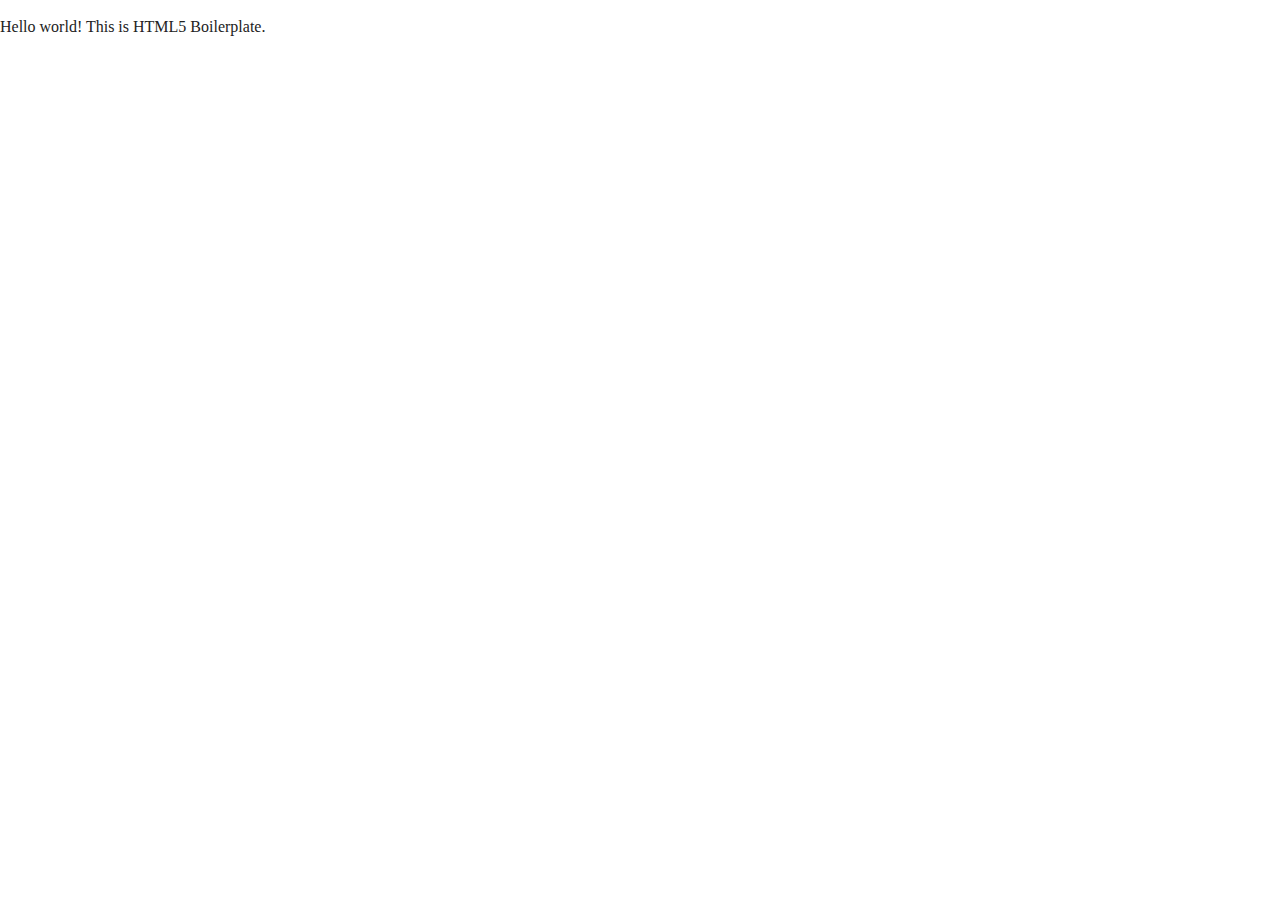
==== CV/index.html @ b78410c6 "Start" ====
<!doctype html>
<html class="no-js" lang="">

<head>
  <meta charset="utf-8">
  <title></title>
  <meta name="description" content="">
  <meta name="viewport" content="width=device-width, initial-scale=1">

  <meta property="og:title" content="">
  <meta property="og:type" content="">
  <meta property="og:url" content="">
  <meta property="og:image" content="">

  <link rel="manifest" href="site.webmanifest">
  <link rel="apple-touch-icon" href="icon.png">
  <!-- Place favicon.ico in the root directory -->

  <link rel="stylesheet" href="css/normalize.css">
  <link rel="stylesheet" href="css/main.css">

  <meta name="theme-color" content="#fafafa">
</head>

<body>

  <!-- Add your site or application content here -->
  <p>Hello world! This is HTML5 Boilerplate.</p>
  <script src="js/vendor/modernizr-3.11.2.min.js"></script>
  <script src="js/plugins.js"></script>
  <script src="js/main.js"></script>

  <!-- Google Analytics: change UA-XXXXX-Y to be your site's ID. -->
  <script>
    window.ga = function () { ga.q.push(arguments) }; ga.q = []; ga.l = +new Date;
    ga('create', 'UA-XXXXX-Y', 'auto'); ga('set', 'anonymizeIp', true); ga('set', 'transport', 'beacon'); ga('send', 'pageview')
  </script>
  <script src="https://www.google-analytics.com/analytics.js" async></script>
</body>

</html>
---- CV/css/main.css ----
/*! HTML5 Boilerplate v8.0.0 | MIT License | https://html5boilerplate.com/ */

/* main.css 2.1.0 | MIT License | https://github.com/h5bp/main.css#readme */
/*
 * What follows is the result of much research on cross-browser styling.
 * Credit left inline and big thanks to Nicolas Gallagher, Jonathan Neal,
 * Kroc Camen, and the H5BP dev community and team.
 */

/* ==========================================================================
   Base styles: opinionated defaults
   ========================================================================== */

html {
  color: #222;
  font-size: 1em;
  line-height: 1.4;
}

/*
 * Remove text-shadow in selection highlight:
 * https://twitter.com/miketaylr/status/12228805301
 *
 * Vendor-prefixed and regular ::selection selectors cannot be combined:
 * https://stackoverflow.com/a/16982510/7133471
 *
 * Customize the background color to match your design.
 */

::-moz-selection {
  background: #b3d4fc;
  text-shadow: none;
}

::selection {
  background: #b3d4fc;
  text-shadow: none;
}

/*
 * A better looking default horizontal rule
 */

hr {
  display: block;
  height: 1px;
  border: 0;
  border-top: 1px solid #ccc;
  margin: 1em 0;
  padding: 0;
}

/*
 * Remove the gap between audio, canvas, iframes,
 * images, videos and the bottom of their containers:
 * https://github.com/h5bp/html5-boilerplate/issues/440
 */

audio,
canvas,
iframe,
img,
svg,
video {
  vertical-align: middle;
}

/*
 * Remove default fieldset styles.
 */

fieldset {
  border: 0;
  margin: 0;
  padding: 0;
}

/*
 * Allow only vertical resizing of textareas.
 */

textarea {
  resize: vertical;
}

/* ==========================================================================
   Author's custom styles
   ========================================================================== */

/* ==========================================================================
   Helper classes
   ========================================================================== */

/*
 * Hide visually and from screen readers
 */

.hidden,
[hidden] {
  display: none !important;
}

/*
 * Hide only visually, but have it available for screen readers:
 * https://snook.ca/archives/html_and_css/hiding-content-for-accessibility
 *
 * 1. For long content, line feeds are not interpreted as spaces and small width
 *    causes content to wrap 1 word per line:
 *    https://medium.com/@jessebeach/beware-smushed-off-screen-accessible-text-5952a4c2cbfe
 */

.sr-only {
  border: 0;
  clip: rect(0, 0, 0, 0);
  height: 1px;
  margin: -1px;
  overflow: hidden;
  padding: 0;
  position: absolute;
  white-space: nowrap;
  width: 1px;
  /* 1 */
}

/*
 * Extends the .sr-only class to allow the element
 * to be focusable when navigated to via the keyboard:
 * https://www.drupal.org/node/897638
 */

.sr-only.focusable:active,
.sr-only.focusable:focus {
  clip: auto;
  height: auto;
  margin: 0;
  overflow: visible;
  position: static;
  white-space: inherit;
  width: auto;
}

/*
 * Hide visually and from screen readers, but maintain layout
 */

.invisible {
  visibility: hidden;
}

/*
 * Clearfix: contain floats
 *
 * For modern browsers
 * 1. The space content is one way to avoid an Opera bug when the
 *    `contenteditable` attribute is included anywhere else in the document.
 *    Otherwise it causes space to appear at the top and bottom of elements
 *    that receive the `clearfix` class.
 * 2. The use of `table` rather than `block` is only necessary if using
 *    `:before` to contain the top-margins of child elements.
 */

.clearfix::before,
.clearfix::after {
  content: " ";
  display: table;
}

.clearfix::after {
  clear: both;
}

/* ==========================================================================
   EXAMPLE Media Queries for Responsive Design.
   These examples override the primary ('mobile first') styles.
   Modify as content requires.
   ========================================================================== */

@media only screen and (min-width: 35em) {
  /* Style adjustments for viewports that meet the condition */
}

@media print,
  (-webkit-min-device-pixel-ratio: 1.25),
  (min-resolution: 1.25dppx),
  (min-resolution: 120dpi) {
  /* Style adjustments for high resolution devices */
}

/* ==========================================================================
   Print styles.
   Inlined to avoid the additional HTTP request:
   https://www.phpied.com/delay-loading-your-print-css/
   ========================================================================== */

@media print {
  *,
  *::before,
  *::after {
    background: #fff !important;
    color: #000 !important;
    /* Black prints faster */
    box-shadow: none !important;
    text-shadow: none !important;
  }

  a,
  a:visited {
    text-decoration: underline;
  }

  a[href]::after {
    content: " (" attr(href) ")";
  }

  abbr[title]::after {
    content: " (" attr(title) ")";
  }

  /*
   * Don't show links that are fragment identifiers,
   * or use the `javascript:` pseudo protocol
   */
  a[href^="#"]::after,
  a[href^="javascript:"]::after {
    content: "";
  }

  pre {
    white-space: pre-wrap !important;
  }

  pre,
  blockquote {
    border: 1px solid #999;
    page-break-inside: avoid;
  }

  /*
   * Printing Tables:
   * https://web.archive.org/web/20180815150934/http://css-discuss.incutio.com/wiki/Printing_Tables
   */
  thead {
    display: table-header-group;
  }

  tr,
  img {
    page-break-inside: avoid;
  }

  p,
  h2,
  h3 {
    orphans: 3;
    widows: 3;
  }

  h2,
  h3 {
    page-break-after: avoid;
  }
}
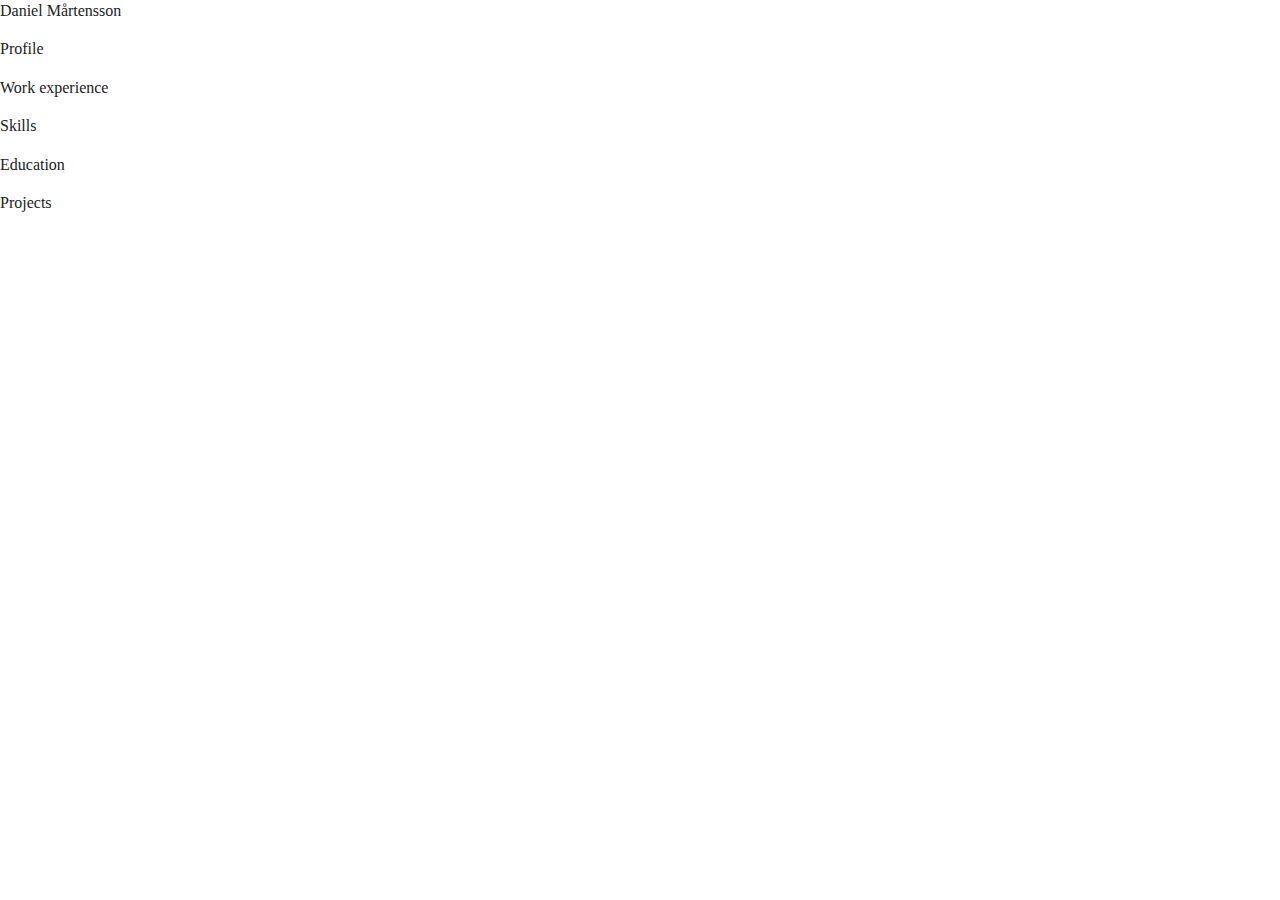
==== commit 0dd8ce29: "Changes 1" ====
--- a/CV/index.html
+++ b/CV/index.html
@@ -1,10 +1,10 @@
 <!doctype html>
-<html class="no-js" lang="">
+<html class="no-js" lang="en">
 
 <head>
   <meta charset="utf-8">
   <title></title>
-  <meta name="description" content="">
+  <meta name="Daniels CV" content="">
   <meta name="viewport" content="width=device-width, initial-scale=1">
 
   <meta property="og:title" content="">
@@ -25,7 +25,12 @@
 <body>
 
   <!-- Add your site or application content here -->
-  <p>Hello world! This is HTML5 Boilerplate.</p>
+  <header>Daniel Mårtensson</header>
+  <p>Profile</p>
+  <p>Work experience</p>
+  <p>Skills</p>
+  <p>Education</p>
+  <p>Projects</p>
   <script src="js/vendor/modernizr-3.11.2.min.js"></script>
   <script src="js/plugins.js"></script>
   <script src="js/main.js"></script>
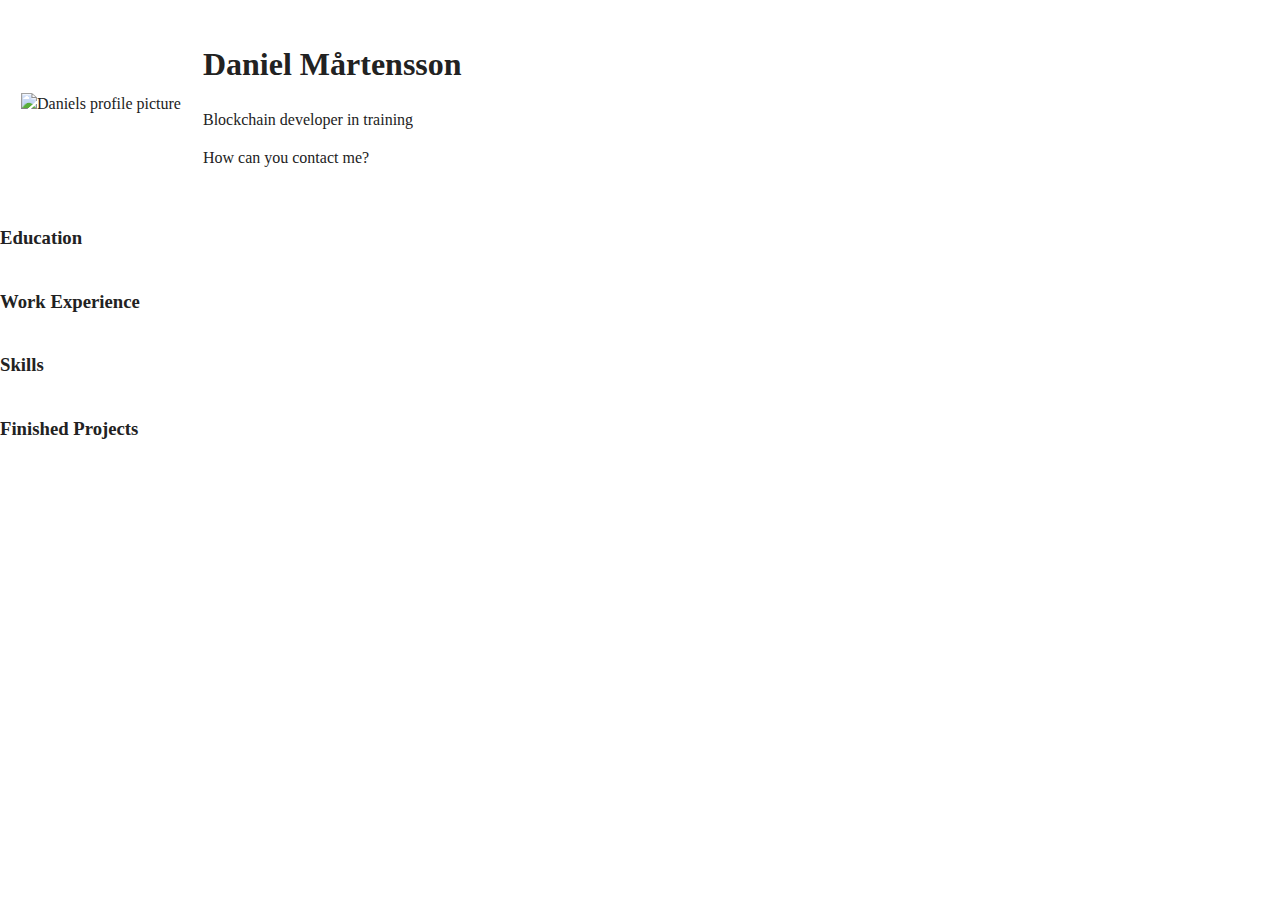
==== commit 2896818f: "Changes 2" ====
--- a/CV/index.html
+++ b/CV/index.html
@@ -1,46 +1,65 @@
 <!doctype html>
 <html class="no-js" lang="en">
 
-<head>
-  <meta charset="utf-8">
-  <title></title>
-  <meta name="Daniels CV" content="">
-  <meta name="viewport" content="width=device-width, initial-scale=1">
-
-  <meta property="og:title" content="">
-  <meta property="og:type" content="">
-  <meta property="og:url" content="">
-  <meta property="og:image" content="">
-
-  <link rel="manifest" href="site.webmanifest">
-  <link rel="apple-touch-icon" href="icon.png">
-  <!-- Place favicon.ico in the root directory -->
-
-  <link rel="stylesheet" href="css/normalize.css">
-  <link rel="stylesheet" href="css/main.css">
-
-  <meta name="theme-color" content="#fafafa">
-</head>
-
-<body>
-
-  <!-- Add your site or application content here -->
-  <header>Daniel Mårtensson</header>
-  <p>Profile</p>
-  <p>Work experience</p>
-  <p>Skills</p>
-  <p>Education</p>
-  <p>Projects</p>
+  <head>
+    <meta charset="utf-8">
+    <title>Daniels CV</title>
+    <meta name="" content="">
+    <meta name="viewport" content="width=device-width, initial-scale=1">
+  
+    <meta property="og:title" content="">
+    <meta property="og:type" content="">
+    <meta property="og:url" content="">
+    <meta property="og:image" content="">
+  
+    <link rel="manifest" href="site.webmanifest">
+    <link rel="apple-touch-icon" href="icon.png">
+    <!-- Place favicon.ico in the root directory -->
+  
+    <link rel="stylesheet" href="css/normalize.css">
+    <link rel="stylesheet" href="css/main.css">
+  
+    <meta name="theme-color" content="#fafafa">
+  </head>
+  
+  <body>
+    <table cellspacing="20">
+      <tr>
+          <td><img src="CV/img/Jag cirkel.png" alt="Daniels profile picture"></td>
+          <td><h1>Daniel Mårtensson</h1>
+          <p>Blockchain developer in training</p>
+          <p>How can you contact me?</p></td>
+      </tr>
+    </table>
+    
+    <table>
+      <tr>
+        <h3>Education</h3>
+      </tr>  
+    </table>
+  
+    <table>
+      <tr>
+        <h3>Work Experience</h3>
+      </tr>  
+    </table>
+  
+    <table>
+      <tr>
+        <h3>Skills</h3>
+      </tr>  
+    </table>
+  
+    <table>
+      <tr>
+        <h3>Finished Projects</h3>
+      </tr>  
+    </table>
+  
   <script src="js/vendor/modernizr-3.11.2.min.js"></script>
   <script src="js/plugins.js"></script>
   <script src="js/main.js"></script>
 
-  <!-- Google Analytics: change UA-XXXXX-Y to be your site's ID. -->
-  <script>
-    window.ga = function () { ga.q.push(arguments) }; ga.q = []; ga.l = +new Date;
-    ga('create', 'UA-XXXXX-Y', 'auto'); ga('set', 'anonymizeIp', true); ga('set', 'transport', 'beacon'); ga('send', 'pageview')
-  </script>
-  <script src="https://www.google-analytics.com/analytics.js" async></script>
 </body>
 
 </html>
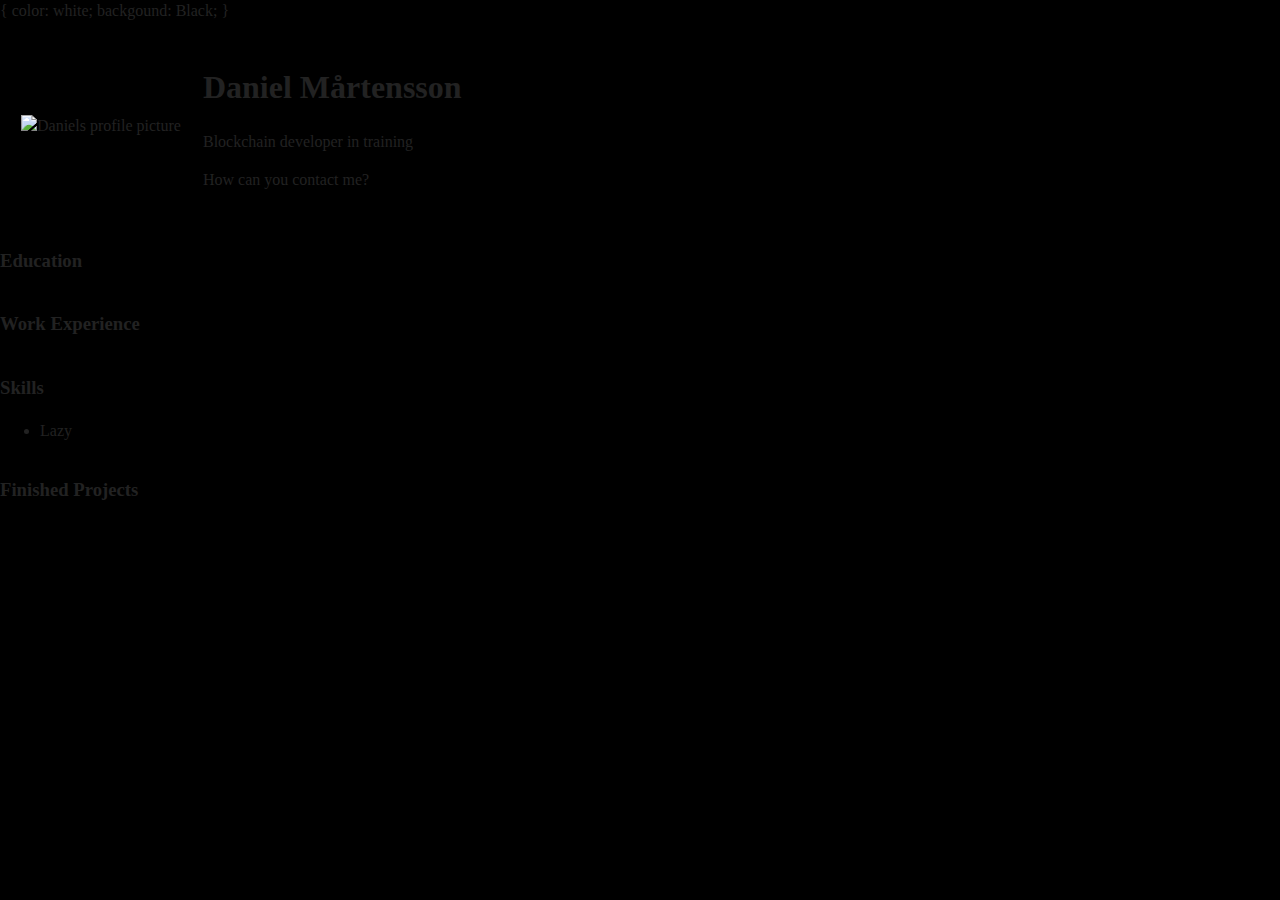
==== commit 933cd4bd: "Nu sket sig allt" ====
--- a/CV/index.html
+++ b/CV/index.html
@@ -22,10 +22,13 @@
     <meta name="theme-color" content="#fafafa">
   </head>
   
-  <body>
+  <body> { 
+    color: white;
+    backgound: Black;      
+    }
     <table cellspacing="20">
       <tr>
-          <td><img src="CV/img/Jag cirkel.png" alt="Daniels profile picture"></td>
+          <td><img src="CV/img/CVbild.png" alt="Daniels profile picture"></td>
           <td><h1>Daniel Mårtensson</h1>
           <p>Blockchain developer in training</p>
           <p>How can you contact me?</p></td>
@@ -47,6 +50,9 @@
     <table>
       <tr>
         <h3>Skills</h3>
+          <ul>
+            <li>Lazy</li>
+          </ul>
       </tr>  
     </table>
   
@@ -56,10 +62,10 @@
       </tr>  
     </table>
   
-  <script src="js/vendor/modernizr-3.11.2.min.js"></script>
-  <script src="js/plugins.js"></script>
-  <script src="js/main.js"></script>
+    <script src="js/vendor/modernizr-3.11.2.min.js"></script>
+    <script src="js/plugins.js"></script>
+    <script src="js/main.js"></script>
 
-</body>
+  </body>
 
 </html>
--- a/CV/css/main.css
+++ b/CV/css/main.css
@@ -28,7 +28,7 @@
  */
 
 ::-moz-selection {
-  background: #b3d4fc;
+  background: black;
   text-shadow: none;
 }
 
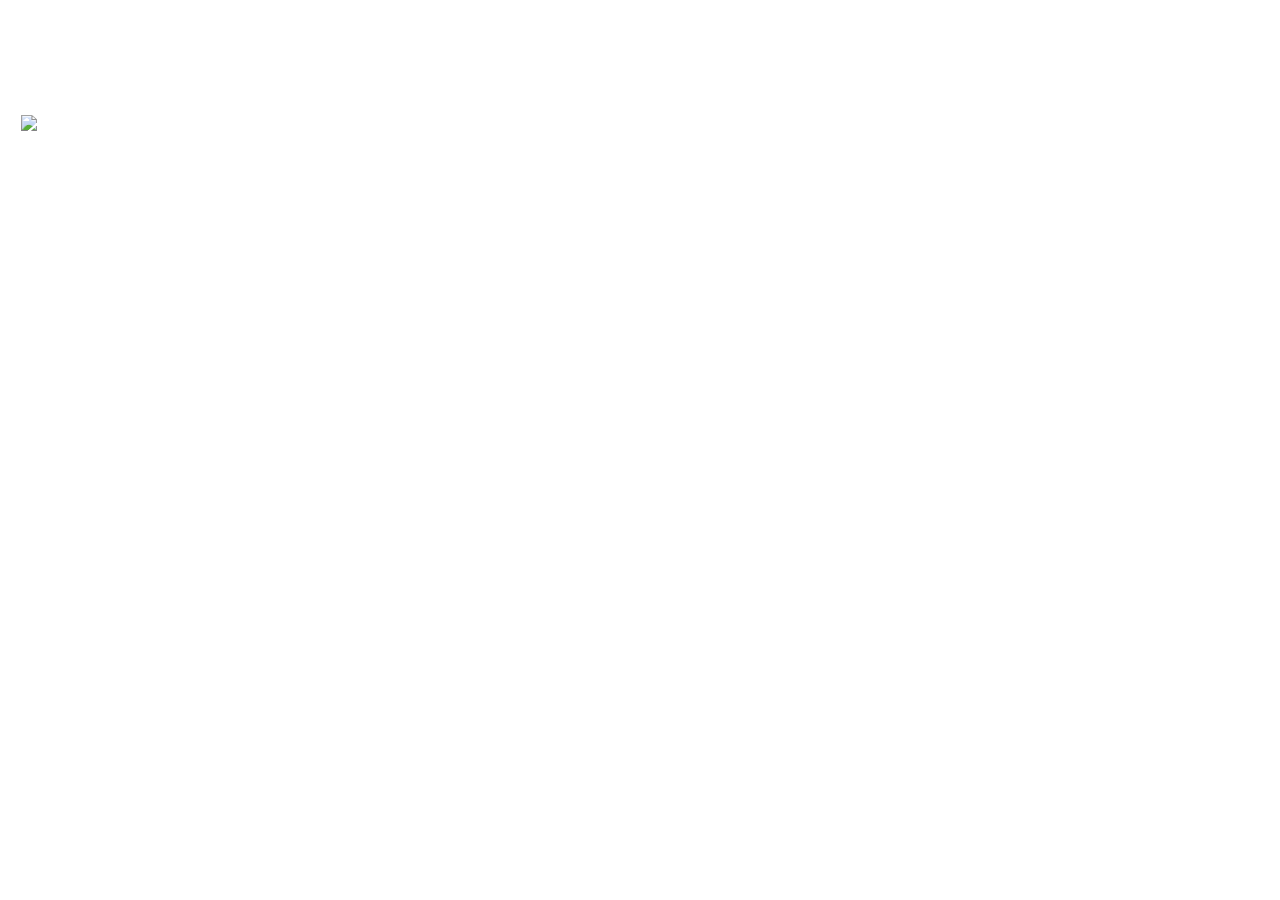
==== commit 908476f8: "igen" ====
--- a/CV/index.html
+++ b/CV/index.html
@@ -28,7 +28,7 @@
     }
     <table cellspacing="20">
       <tr>
-          <td><img src="CV/img/CVbild.png" alt="Daniels profile picture"></td>
+          <td><img src="CV/img/CVbild2.jpg" alt="Daniels profile picture" width="231" height="308"></td>
           <td><h1>Daniel Mårtensson</h1>
           <p>Blockchain developer in training</p>
           <p>How can you contact me?</p></td>
--- a/CV/css/main.css
+++ b/CV/css/main.css
@@ -12,7 +12,7 @@
    ========================================================================== */
 
 html {
-  color: #222;
+  color: rgb(255, 255, 255);
   font-size: 1em;
   line-height: 1.4;
 }
@@ -33,7 +33,7 @@
 }
 
 ::selection {
-  background: #b3d4fc;
+  background: #030303;
   text-shadow: none;
 }
 
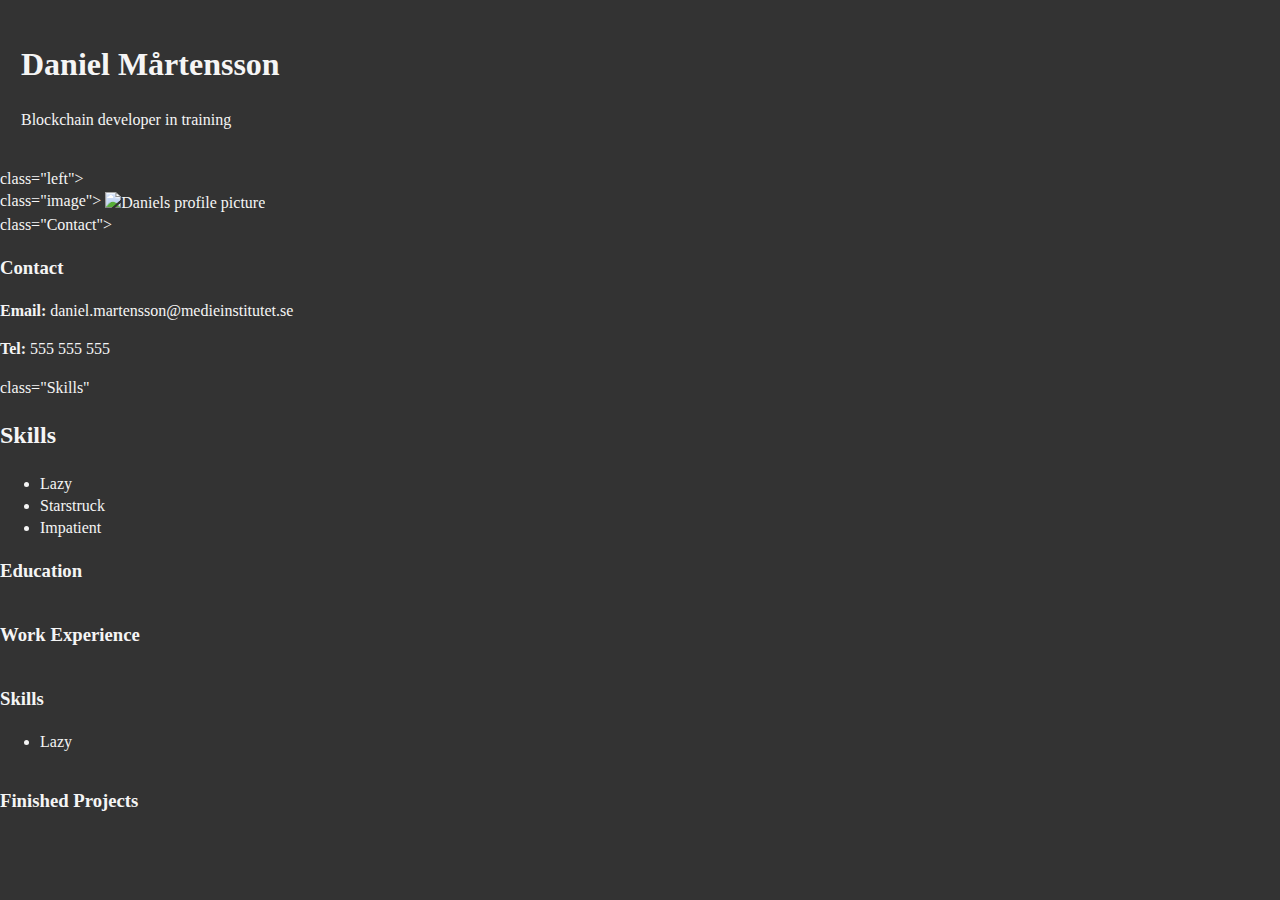
==== commit dc46e2f3: "Changes...a lot" ====
--- a/CV/index.html
+++ b/CV/index.html
@@ -4,6 +4,16 @@
   <head>
     <meta charset="utf-8">
     <title>Daniels CV</title>
+    <style>
+      html {
+        font-size: 22px;        
+      }
+
+      body {
+        background-color: #333;
+        color: whitesmoke;
+      }
+    </style>
     <meta name="" content="">
     <meta name="viewport" content="width=device-width, initial-scale=1">
   
@@ -22,18 +32,34 @@
     <meta name="theme-color" content="#fafafa">
   </head>
   
-  <body> { 
-    color: white;
-    backgound: Black;      
-    }
+  <body> 
     <table cellspacing="20">
-      <tr>
-          <td><img src="CV/img/CVbild2.jpg" alt="Daniels profile picture" width="231" height="308"></td>
+      <tr>          
           <td><h1>Daniel Mårtensson</h1>
           <p>Blockchain developer in training</p>
-          <p>How can you contact me?</p></td>
+          
       </tr>
     </table>
+
+    <div> class="left">
+      <div> class="image">
+        <img src="CV/img/CVbild2.jpg" alt="Daniels profile picture" width="231" height="308">
+      </div>
+        <div> class="Contact">
+            <h3>Contact</h3>
+            <p><b>Email: </b>daniel.martensson@medieinstitutet.se</p>
+            <p><b>Tel: </b>555 555 555</p>
+        </div>
+        <div>class="Skills"
+          <h2>Skills</h2>
+          <ul>
+            <li>Lazy</li>  
+            <li>Starstruck</li>
+            <li>Impatient</li>            
+          </ul>
+        </div>
+    </div>
+    
     
     <table>
       <tr>
--- a/CV/css/main.css
+++ b/CV/css/main.css
@@ -1,15 +1,16 @@
-/*! HTML5 Boilerplate v8.0.0 | MIT License | https://html5boilerplate.com/ */
-
-/* main.css 2.1.0 | MIT License | https://github.com/h5bp/main.css#readme */
-/*
- * What follows is the result of much research on cross-browser styling.
- * Credit left inline and big thanks to Nicolas Gallagher, Jonathan Neal,
- * Kroc Camen, and the H5BP dev community and team.
- */
-
-/* ==========================================================================
-   Base styles: opinionated defaults
-   ========================================================================== */
+.left {
+  position: initial;
+  background-color: #000;
+  padding: 20px;
+}
+.right {
+  position: initial;
+  background-color: #999;
+  padding: 20px;
+}
+.h2 {
+  background-color: red;
+}
 
 html {
   color: rgb(255, 255, 255);
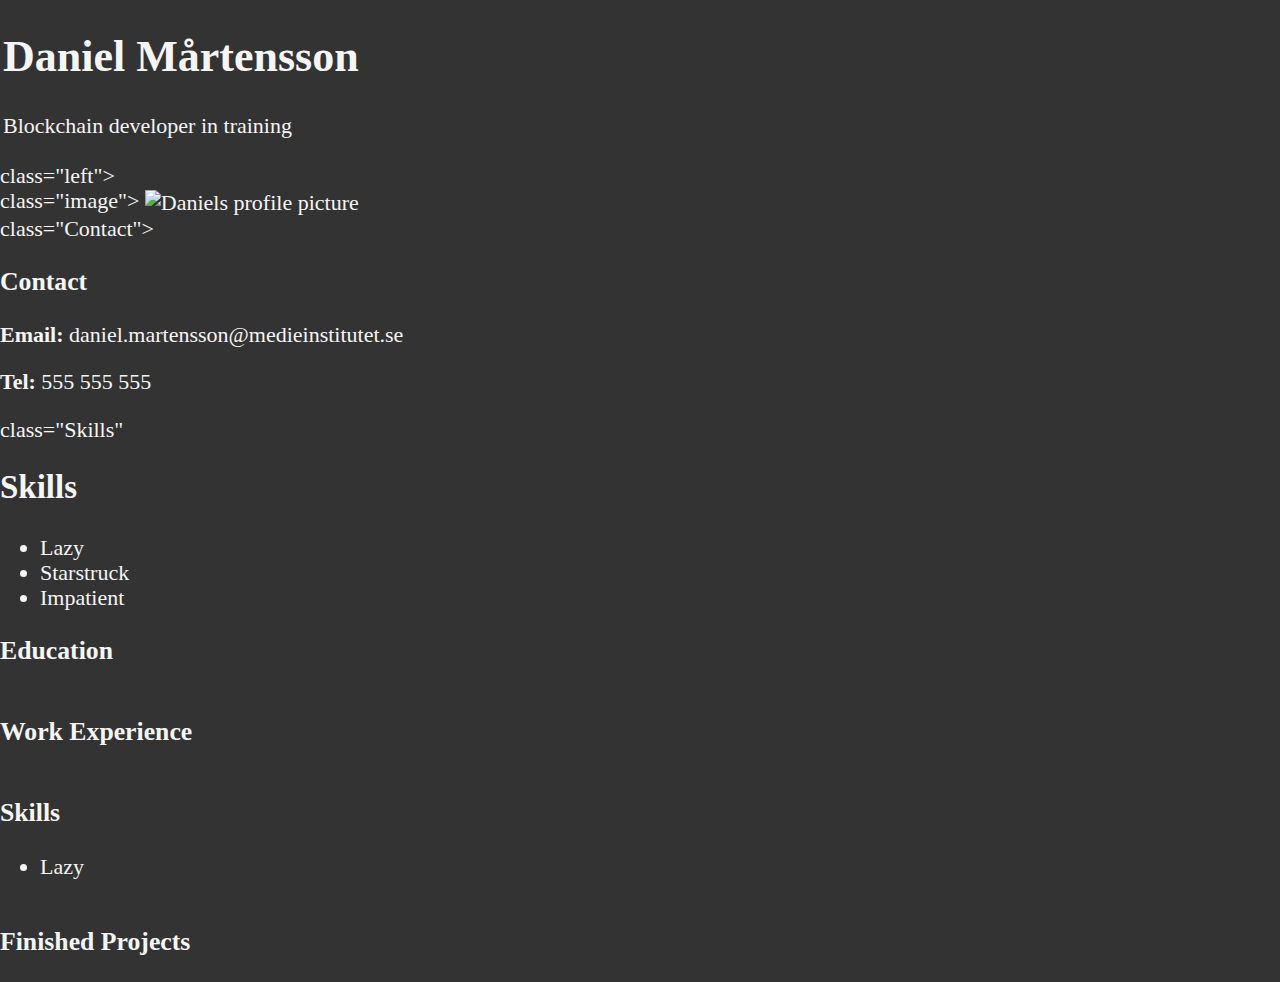
==== commit 8176ed1d: "igen" ====
--- a/CV/index.html
+++ b/CV/index.html
@@ -5,16 +5,9 @@
     <meta charset="utf-8">
     <title>Daniels CV</title>
     <style>
-      html {
-        font-size: 22px;        
-      }
-
-      body {
-        background-color: #333;
-        color: whitesmoke;
-      }
+      
     </style>
-    <meta name="" content="">
+    <meta name="author" content="Daniel Mårtensson">
     <meta name="viewport" content="width=device-width, initial-scale=1">
   
     <meta property="og:title" content="">
@@ -33,7 +26,7 @@
   </head>
   
   <body> 
-    <table cellspacing="20">
+    <table>
       <tr>          
           <td><h1>Daniel Mårtensson</h1>
           <p>Blockchain developer in training</p>
--- a/CV/css/main.css
+++ b/CV/css/main.css
@@ -1,3 +1,11 @@
+html {
+  font-size: 22px;        
+}
+
+body {
+  background-color: #333;
+  color: whitesmoke;
+}
 .left {
   position: initial;
   background-color: #000;
@@ -12,11 +20,7 @@
   background-color: red;
 }
 
-html {
-  color: rgb(255, 255, 255);
-  font-size: 1em;
-  line-height: 1.4;
-}
+
 
 /*
  * Remove text-shadow in selection highlight:
